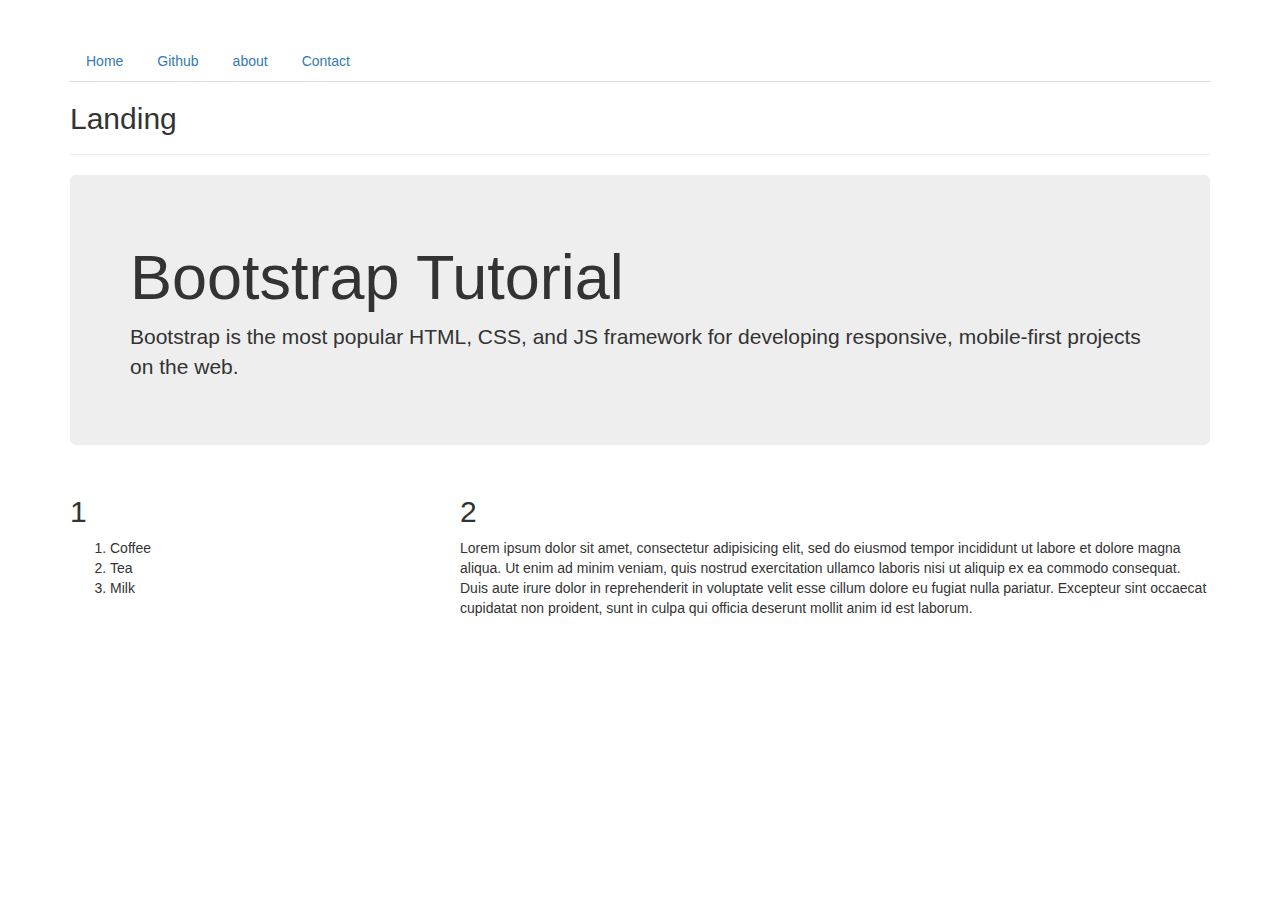
==== index.html @ 0398dbc2 "draft layout" ====
<!DOCTYPE html>
<html>
  <head>
    <link href="css/bootstrap.min.css" rel="stylesheet">
    <link href="css/styles.css" rel="stylesheet">
    <title>Landing</title>
  </head>
  <body>
    <div class="container">
      <header class="page-header">
        <ul class="nav nav-tabs">
          <li role="presentation"><a href="#">Home</a></li>
          <li role="presentation"><a href="https://github.com">Github</a></li>
          <li role="presentation"><a href="#">about</a></li>
          <li role="presentation"><a href="#">Contact</a></li>
        </ul>
        <h2>Landing</h2>
      </header>
    </div>
    <div class="container">
      <div class="jumbotron">
        <h1>Bootstrap Tutorial</h1>
        <p>Bootstrap is the most popular HTML, CSS, and JS framework for developing
        responsive, mobile-first projects on the web.</p>
      </div>
    </div>
    <div class="container" id="contain">
      <div class="row">
        <div class="col-md-4">
          <h2>1</h2>
          <p>
            <ol>
              <li>Coffee</li>
              <li>Tea</li>
              <li>Milk</li>
            </ol> 
          </p>
        </div>
        <div class="col-md-8">
          <h2>2</h2>
          <p>
            Lorem ipsum dolor sit amet, consectetur adipisicing elit, sed do eiusmod tempor incididunt ut labore et dolore magna aliqua. Ut enim ad minim veniam, quis nostrud exercitation ullamco laboris nisi ut aliquip ex ea commodo consequat. Duis aute irure dolor in reprehenderit in voluptate velit esse cillum dolore eu fugiat nulla pariatur. Excepteur sint occaecat cupidatat non proident, sunt in culpa qui officia deserunt mollit anim id est laborum.
          </p>
        </div>


  </body>
</html>
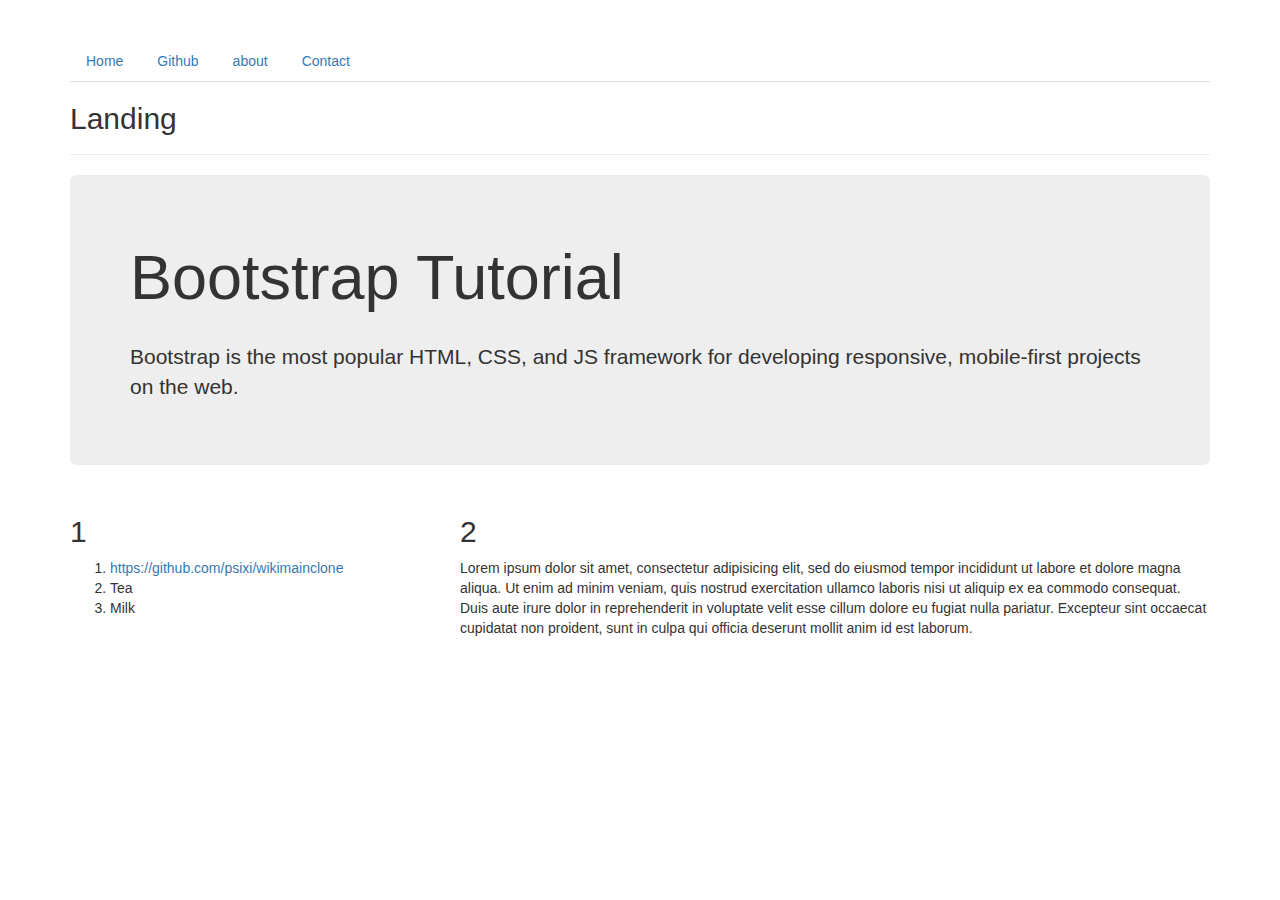
==== commit 7b09d015: "add readme, about, image" ====
--- a/index.html
+++ b/index.html
@@ -3,7 +3,7 @@
   <head>
     <link href="css/bootstrap.min.css" rel="stylesheet">
     <link href="css/styles.css" rel="stylesheet">
-    <title>Landing</title>
+    <title><strong><span>Landing</span></strong></title>
   </head>
   <body>
     <div class="container">
@@ -20,6 +20,7 @@
     <div class="container">
       <div class="jumbotron">
         <h1>Bootstrap Tutorial</h1>
+        <img src="">
         <p>Bootstrap is the most popular HTML, CSS, and JS framework for developing
         responsive, mobile-first projects on the web.</p>
       </div>
@@ -30,7 +31,7 @@
           <h2>1</h2>
           <p>
             <ol>
-              <li>Coffee</li>
+              <li><a href="">https://github.com/psixi/wikimainclone</a></li>
               <li>Tea</li>
               <li>Milk</li>
             </ol> 
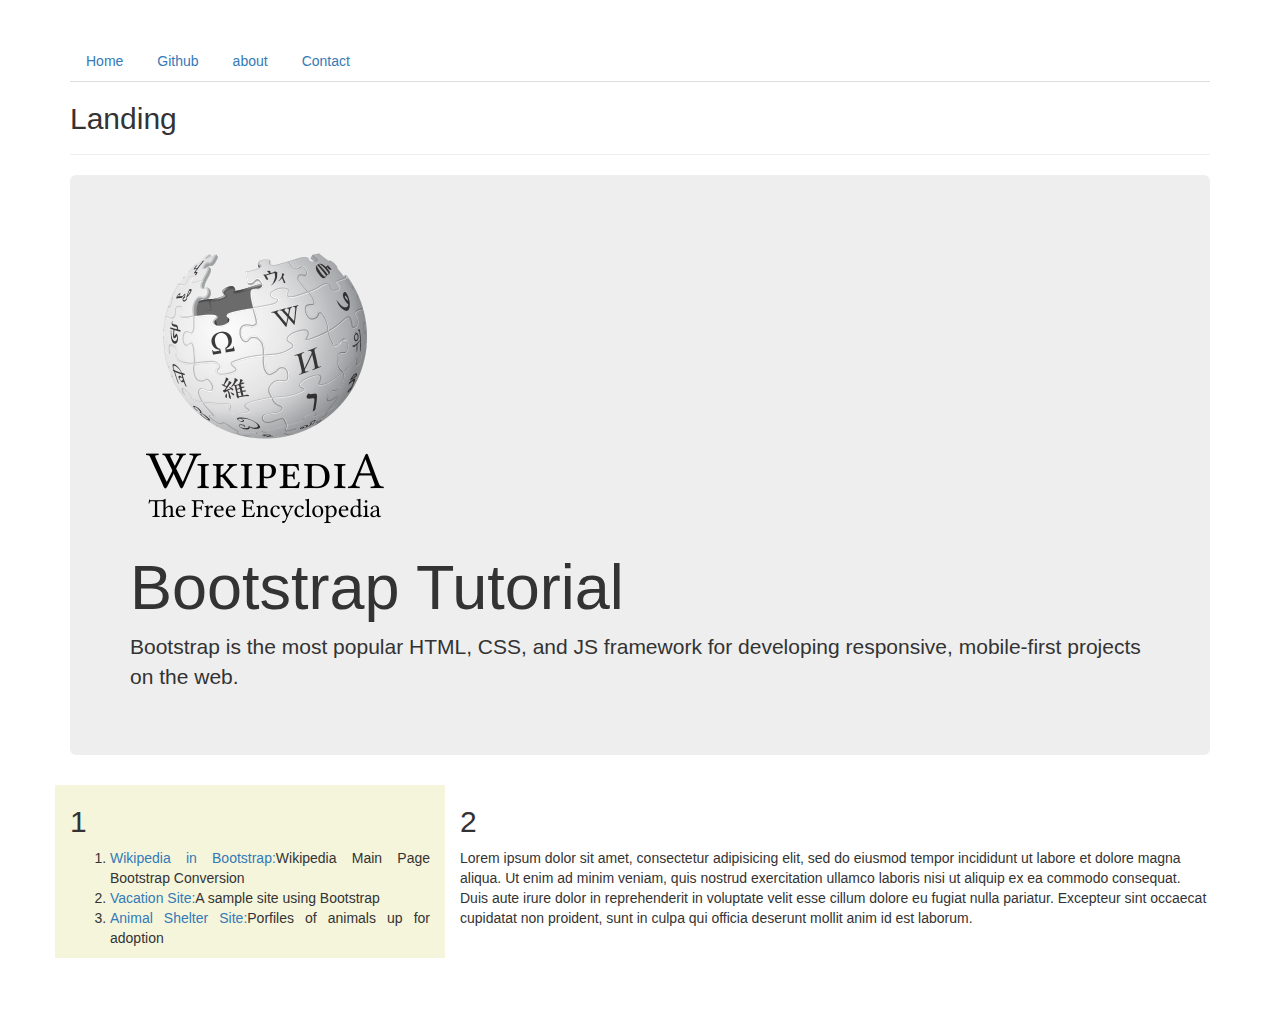
==== commit fe00cac1: "add projects to index and new css" ====
--- a/index.html
+++ b/index.html
@@ -19,21 +19,21 @@
     </div>
     <div class="container">
       <div class="jumbotron">
+      <img src="img/logoenwiki.png">
         <h1>Bootstrap Tutorial</h1>
-        <img src="">
         <p>Bootstrap is the most popular HTML, CSS, and JS framework for developing
         responsive, mobile-first projects on the web.</p>
       </div>
     </div>
-    <div class="container" id="contain">
+    <div class="container">
       <div class="row">
         <div class="col-md-4">
           <h2>1</h2>
           <p>
             <ol>
-              <li><a href="">https://github.com/psixi/wikimainclone</a></li>
-              <li>Tea</li>
-              <li>Milk</li>
+              <li><a href="https://github.com/psixi/wikimainclone">Wikipedia in Bootstrap:</a>Wikipedia Main Page Bootstrap Conversion</li>
+              <li><a href="https://github.com/psixi/vacation">Vacation Site:</a>A sample site using Bootstrap</li>
+              <li><a href="https://github.com/psixi/animalshelter">Animal Shelter Site:</a>Porfiles of animals up for adoption</li>
             </ol> 
           </p>
         </div>
--- a/css/styles.css
+++ b/css/styles.css
@@ -0,0 +1,9 @@
+.col-md-4 {
+  text-align: justify;
+  background-color: beige;
+  margin-bottom: 5%;
+}
+
+img {
+	text-align: center;
+}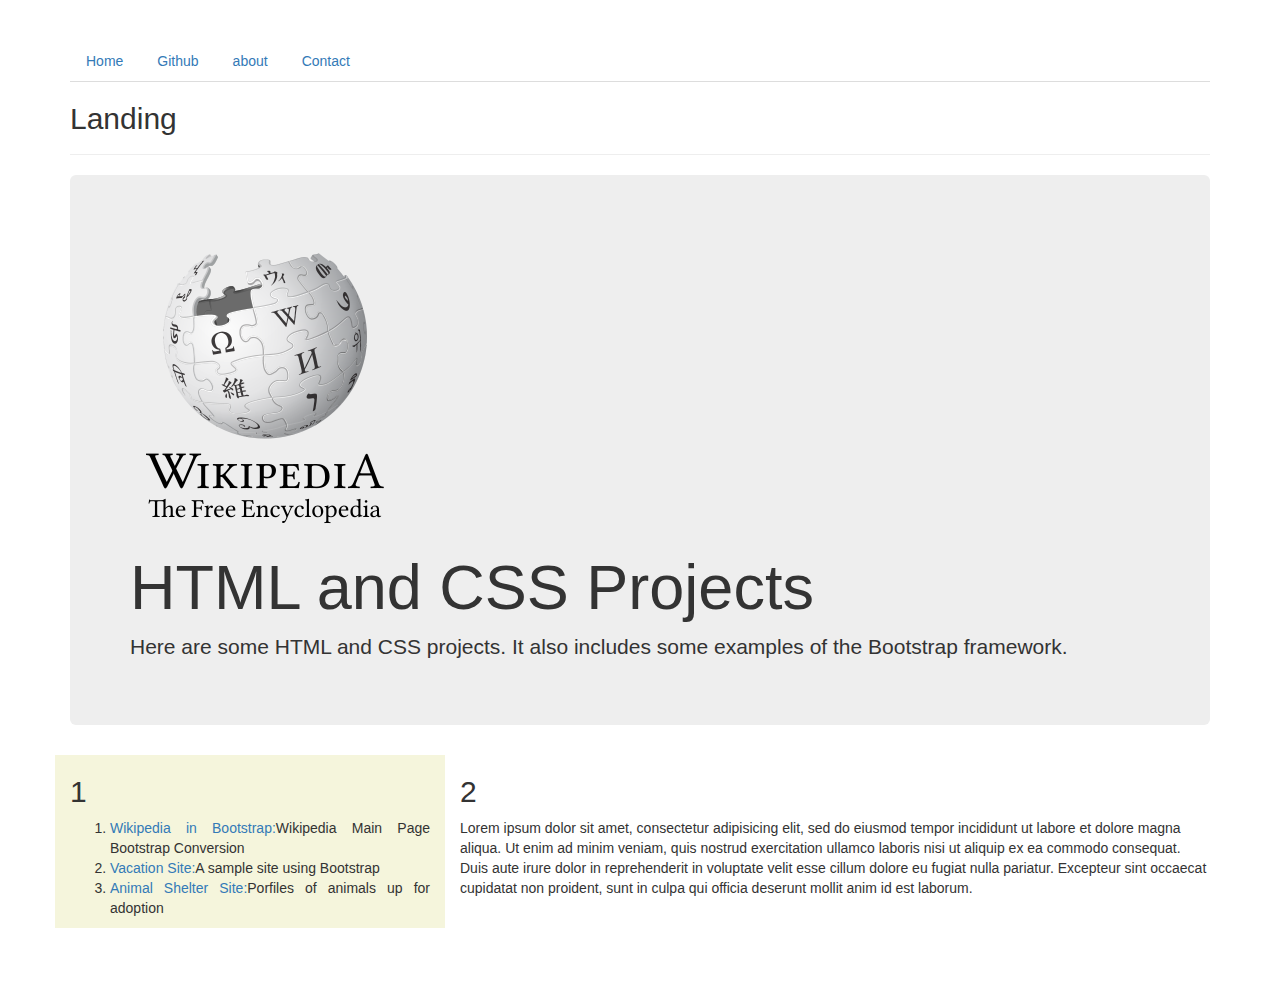
==== commit 81f0bc05: "populate jumbotron" ====
--- a/index.html
+++ b/index.html
@@ -20,9 +20,8 @@
     <div class="container">
       <div class="jumbotron">
       <img src="img/logoenwiki.png">
-        <h1>Bootstrap Tutorial</h1>
-        <p>Bootstrap is the most popular HTML, CSS, and JS framework for developing
-        responsive, mobile-first projects on the web.</p>
+        <h1>HTML and CSS Projects</h1>
+        <p>Here are some HTML and CSS projects. It also includes some examples of the Bootstrap framework.</p>
       </div>
     </div>
     <div class="container">
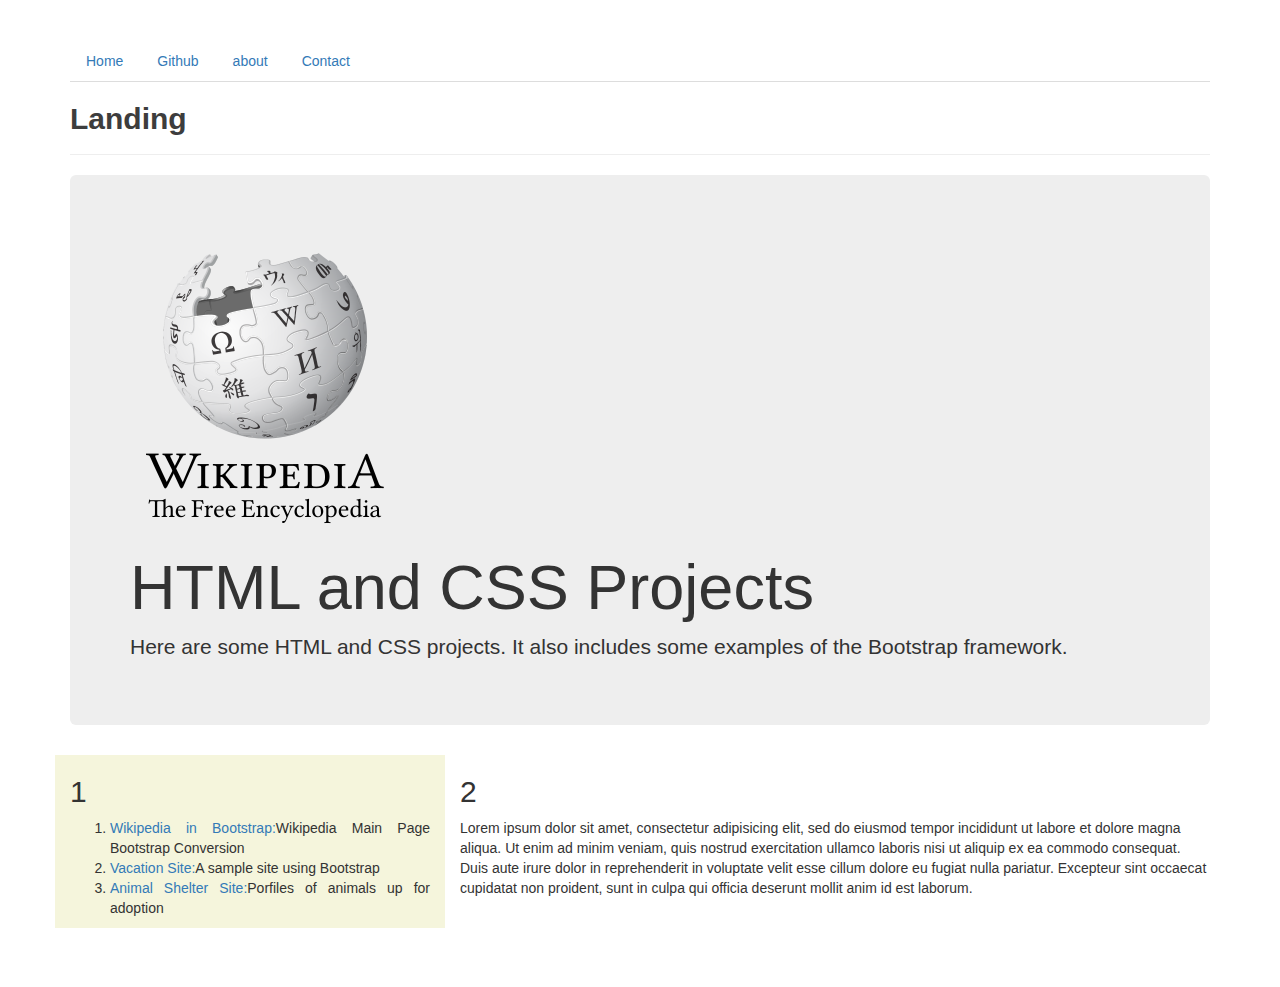
==== commit 82fc9188: "fix html styling in header/title" ====
--- a/index.html
+++ b/index.html
@@ -3,18 +3,18 @@
   <head>
     <link href="css/bootstrap.min.css" rel="stylesheet">
     <link href="css/styles.css" rel="stylesheet">
-    <title><strong><span>Landing</span></strong></title>
+    <title>Landing</title>
   </head>
   <body>
     <div class="container">
       <header class="page-header">
         <ul class="nav nav-tabs">
-          <li role="presentation"><a href="#">Home</a></li>
+          <li role="presentation"><a href="index.html">Home</a></li>
           <li role="presentation"><a href="https://github.com">Github</a></li>
-          <li role="presentation"><a href="#">about</a></li>
+          <li role="presentation"><a href="about.html">about</a></li>
           <li role="presentation"><a href="#">Contact</a></li>
         </ul>
-        <h2>Landing</h2>
+        <h2><strong><span style="color:#3d3d3d">Landing</span></strong></h2>
       </header>
     </div>
     <div class="container">
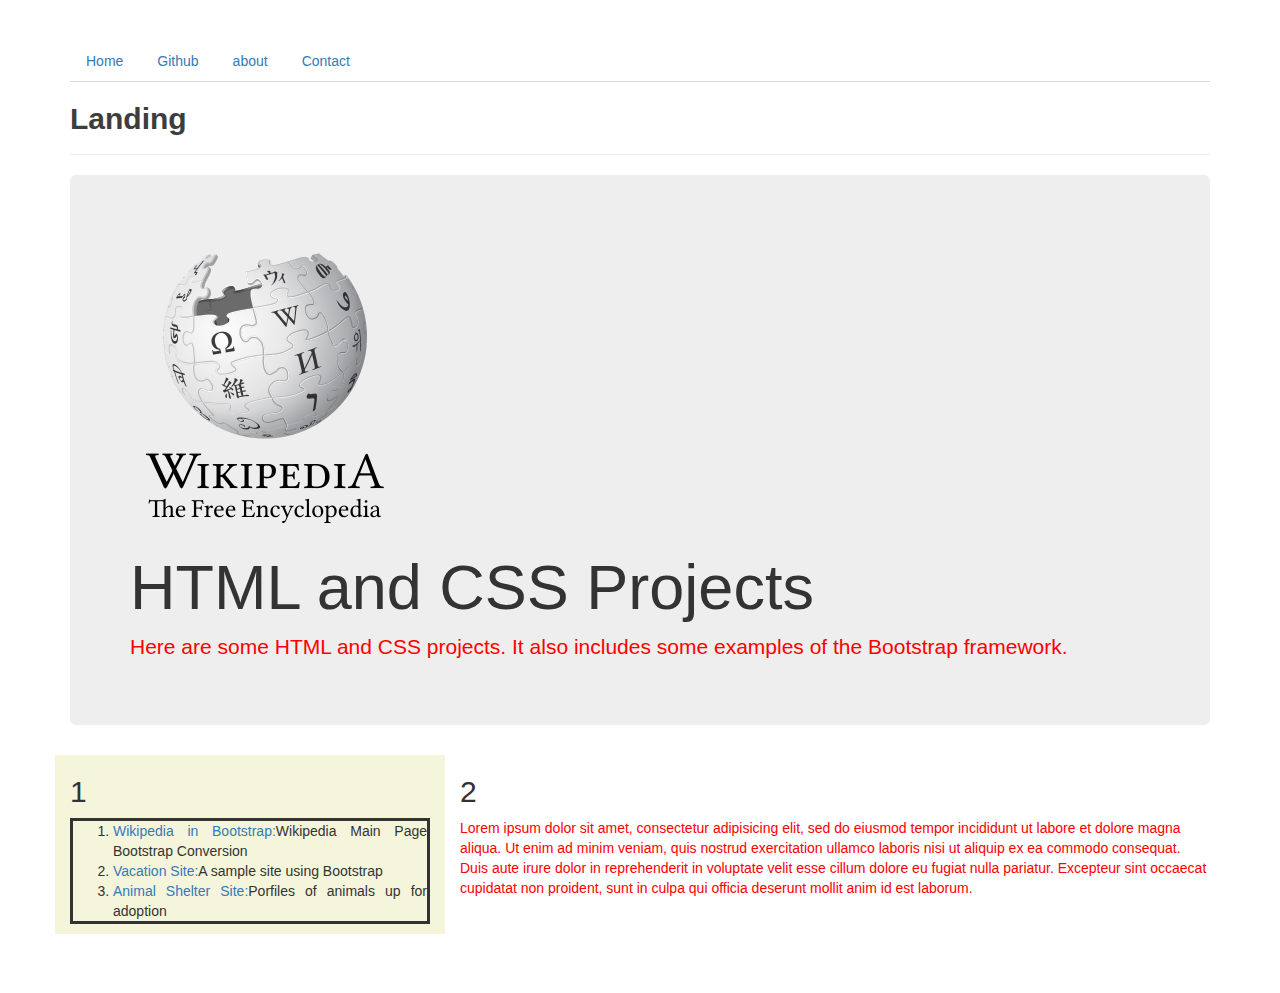
==== commit 0b00edce: "add red color to div p, close out open div tags, attempt to add left margin to wiki image" ====
--- a/index.html
+++ b/index.html
@@ -19,8 +19,8 @@
     </div>
     <div class="container">
       <div class="jumbotron">
-      <img src="img/logoenwiki.png">
-        <h1>HTML and CSS Projects</h1>
+      <img class"indexwiki" src="img/logoenwiki.png">
+        <h1 class="blue">HTML and CSS Projects</h1>
         <p>Here are some HTML and CSS projects. It also includes some examples of the Bootstrap framework.</p>
       </div>
     </div>
@@ -33,7 +33,7 @@
               <li><a href="https://github.com/psixi/wikimainclone">Wikipedia in Bootstrap:</a>Wikipedia Main Page Bootstrap Conversion</li>
               <li><a href="https://github.com/psixi/vacation">Vacation Site:</a>A sample site using Bootstrap</li>
               <li><a href="https://github.com/psixi/animalshelter">Animal Shelter Site:</a>Porfiles of animals up for adoption</li>
-            </ol> 
+            </ol>
           </p>
         </div>
         <div class="col-md-8">
@@ -42,7 +42,7 @@
             Lorem ipsum dolor sit amet, consectetur adipisicing elit, sed do eiusmod tempor incididunt ut labore et dolore magna aliqua. Ut enim ad minim veniam, quis nostrud exercitation ullamco laboris nisi ut aliquip ex ea commodo consequat. Duis aute irure dolor in reprehenderit in voluptate velit esse cillum dolore eu fugiat nulla pariatur. Excepteur sint occaecat cupidatat non proident, sunt in culpa qui officia deserunt mollit anim id est laborum.
           </p>
         </div>
-
-
+      </div>
+    </div>
   </body>
-</html>+</html>
--- a/css/styles.css
+++ b/css/styles.css
@@ -3,7 +3,28 @@
   background-color: beige;
   margin-bottom: 5%;
 }
+ol {
+  border-style: solid;
+  boder-color: red
+}
 
-img {
-	text-align: center;
-}+.blue {
+  color: blue;
+}
+
+}
+.overmos {
+float: right
+}
+
+#tronmos {
+  float: right
+}
+
+.indexwiki {
+margin-left: 50px
+}
+
+div p{
+  color: red
+}
